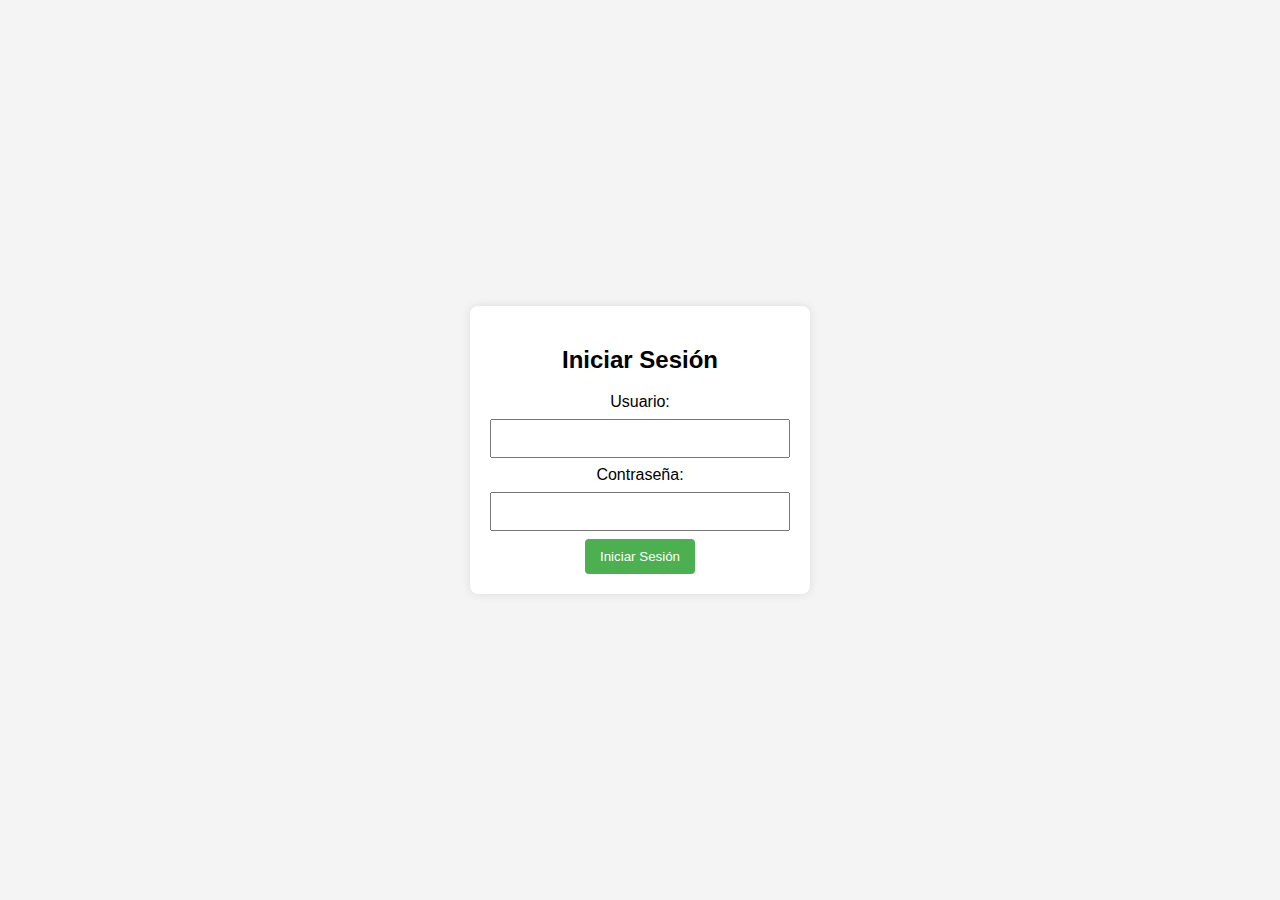
==== ProyectoWeb/src/main/webapp/IniciarSesion.html @ f0e23fbe "Registro e inicio de sesion" ====
<!DOCTYPE html>
<html lang="es">
<head>
    <meta charset="UTF-8">
    <meta name="viewport" content="width=device-width, initial-scale=1.0">
    <title>Iniciar Sesión / Registrarse</title>
    <style>
        body {
            font-family: Arial, sans-serif;
            background-color: #f4f4f4;
            margin: 0;
            padding: 0;
            display: flex;
            align-items: center;
            justify-content: center;
            height: 100vh;
        }

        .container {
            background-color: #fff;
            border-radius: 8px;
            box-shadow: 0 0 10px rgba(0, 0, 0, 0.1);
            overflow: hidden;
            width: 300px;
            max-width: 100%;
            text-align: center;
            padding: 20px;
        }

        input {
            width: 100%;
            padding: 10px;
            margin: 8px 0;
            box-sizing: border-box;
        }

        button {
            background-color: #4caf50;
            color: white;
            padding: 10px 15px;
            border: none;
            border-radius: 4px;
            cursor: pointer;
        }

        button:hover {
            background-color: #45a049;
        }
    </style>
     <script src="https://code.jquery.com/jquery-3.7.1.js"></script>
</head>
<body>

<div class="container">
    <h2>Iniciar Sesión</h2>
    <form id ="FormularioInicioSesion" action="ServletInicioSesion" method="post">
        <label for="username">Usuario:</label>
        <input type="text" id="username" name="username" required>

        <label for="password">Contraseña:</label>
        <input type="password" id="password" name="password" required>

        <button type="submit">Iniciar Sesión</button>
    </form>

</div>
<script>
        $(document).ready(function() {
            $('#FormularioInicioSesion').submit(function(event) {
                event.preventDefault(); // Evitar el envío del formulario por defecto
                var formData = $(this).serialize();
                $.ajax({
                    url: 'ServletInicioSesion',
                    type: 'POST',
                    data: formData, // Obtener los datos del formulario
                    success: function(response) {
                        if (response.trim() !== "") {
                            alert(response); 
                        } else {
                            window.location.href = 'index.html';
                        }
                    },
                    error: function() {
                        alert('Error al procesar la solicitud');
                    }
                });
            });
        });
        </script>
</body>
</html>
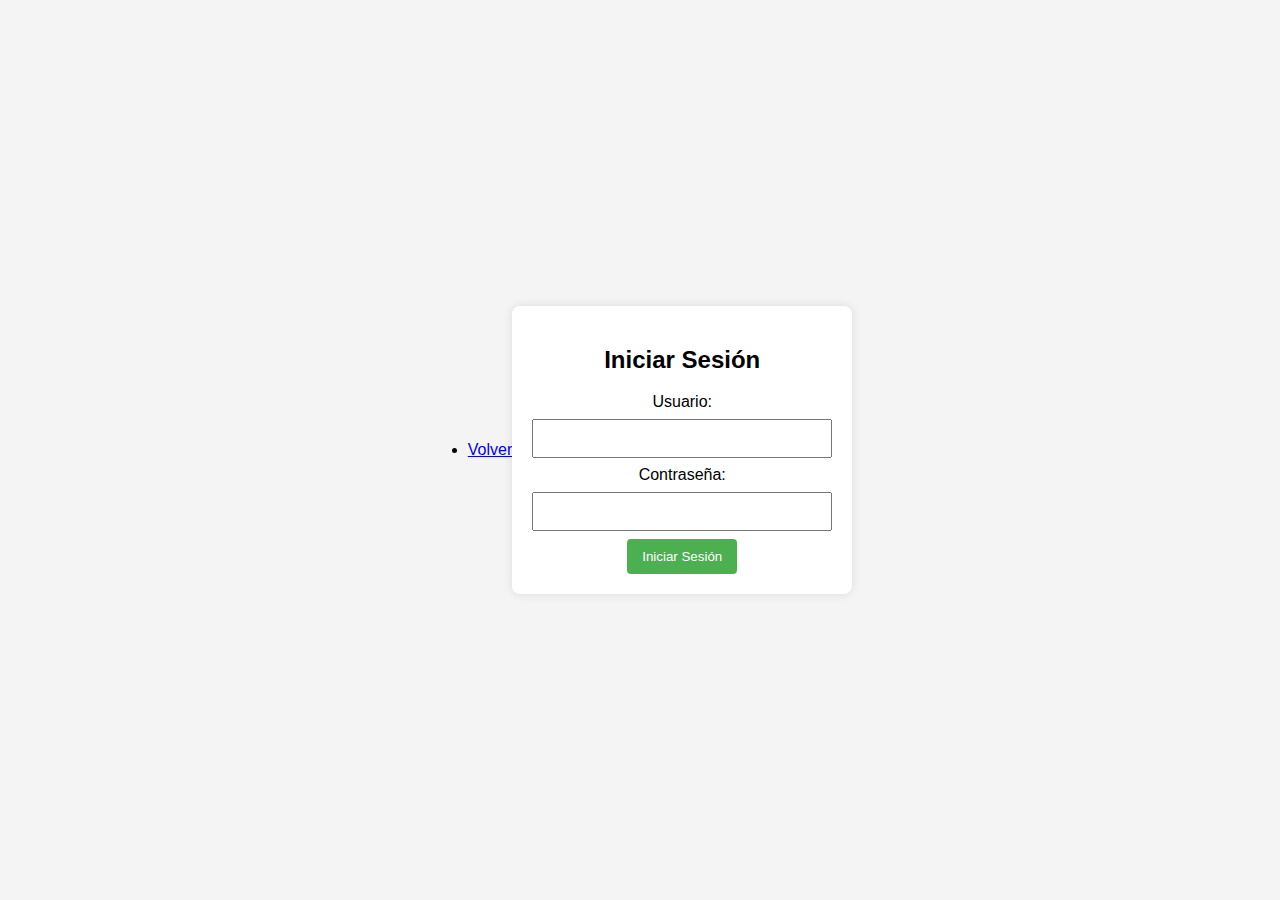
==== commit 7e32af23: "El resto" ====
--- a/ProyectoWeb/src/main/webapp/IniciarSesion.html
+++ b/ProyectoWeb/src/main/webapp/IniciarSesion.html
@@ -50,7 +50,11 @@
      <script src="https://code.jquery.com/jquery-3.7.1.js"></script>
 </head>
 <body>
-
+<ul>
+        <li><a  href="index.html">
+            <p>Volver</p>
+        </a></li>
+    </ul>
 <div class="container">
     <h2>Iniciar Sesión</h2>
     <form id ="FormularioInicioSesion" action="ServletInicioSesion" method="post">
@@ -74,10 +78,14 @@
                     type: 'POST',
                     data: formData, // Obtener los datos del formulario
                     success: function(response) {
-                        if (response.trim() !== "") {
+                        if (response.trim() === "ADMIN") {
+                           window.location.href = 'InicioAdmin.jsp';
+                        } 
+                        else if (response.trim() === "") {
+                            window.location.href = 'MainUsuario.jsp';
+                        }
+                        else {
                             alert(response); 
-                        } else {
-                            window.location.href = 'index.html';
                         }
                     },
                     error: function() {
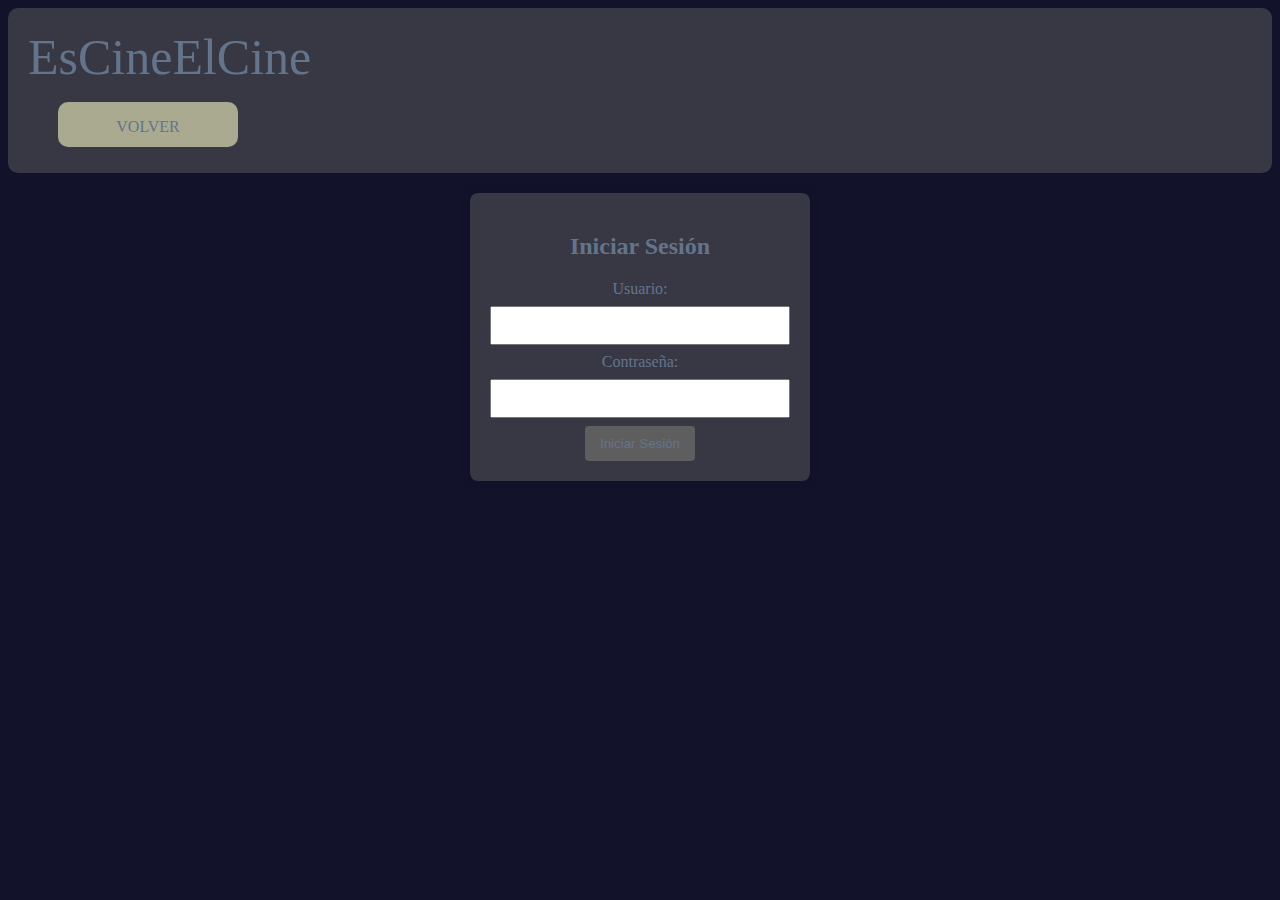
==== commit 37cb5eee: "Limpieza y css" ====
--- a/ProyectoWeb/src/main/webapp/IniciarSesion.html
+++ b/ProyectoWeb/src/main/webapp/IniciarSesion.html
@@ -1,99 +1,64 @@
 <!DOCTYPE html>
 <html lang="es">
-<head>
-    <meta charset="UTF-8">
-    <meta name="viewport" content="width=device-width, initial-scale=1.0">
-    <title>Iniciar Sesión / Registrarse</title>
-    <style>
-        body {
-            font-family: Arial, sans-serif;
-            background-color: #f4f4f4;
-            margin: 0;
-            padding: 0;
-            display: flex;
-            align-items: center;
-            justify-content: center;
-            height: 100vh;
-        }
+    <head>
+        <meta charset="UTF-8">
+        <meta name="viewport" content="width=device-width, initial-scale=1.0">
+        <link rel="stylesheet" href="estilos.css">
+        <title>Iniciar Sesión / Registrarse</title>
+        <script src="https://code.jquery.com/jquery-3.7.1.js"></script>
+    </head>
+    <body>
+        <div class="contenedor_cabecera">
+            <header>EsCineElCine</header>
+            <nav class="menu">
+                <ul>
+                    <li><a class="option" href="index.html">
+                            <p>Volver</p>
+                        </a></li>
+                </ul>
+            </nav>
+        </div>
 
-        .container {
-            background-color: #fff;
-            border-radius: 8px;
-            box-shadow: 0 0 10px rgba(0, 0, 0, 0.1);
-            overflow: hidden;
-            width: 300px;
-            max-width: 100%;
-            text-align: center;
-            padding: 20px;
-        }
+        <div class="contenedor_cuerpo1">
+            <div class="contenedor_formulario1">
+                <h2>Iniciar Sesión</h2>
+                <form id ="FormularioInicioSesion" action="ServletInicioSesion" method="post">
+                    <label for="username">Usuario:</label>
+                    <input type="text" id="username" name="username" required>
 
-        input {
-            width: 100%;
-            padding: 10px;
-            margin: 8px 0;
-            box-sizing: border-box;
-        }
+                    <label for="password">Contraseña:</label>
+                    <input type="password" id="password" name="password" required>
 
-        button {
-            background-color: #4caf50;
-            color: white;
-            padding: 10px 15px;
-            border: none;
-            border-radius: 4px;
-            cursor: pointer;
-        }
+                    <button type="submit">Iniciar Sesión</button>
+                </form>
+            </div>
+        </div>
 
-        button:hover {
-            background-color: #45a049;
-        }
-    </style>
-     <script src="https://code.jquery.com/jquery-3.7.1.js"></script>
-</head>
-<body>
-<ul>
-        <li><a  href="index.html">
-            <p>Volver</p>
-        </a></li>
-    </ul>
-<div class="container">
-    <h2>Iniciar Sesión</h2>
-    <form id ="FormularioInicioSesion" action="ServletInicioSesion" method="post">
-        <label for="username">Usuario:</label>
-        <input type="text" id="username" name="username" required>
 
-        <label for="password">Contraseña:</label>
-        <input type="password" id="password" name="password" required>
-
-        <button type="submit">Iniciar Sesión</button>
-    </form>
-
-</div>
-<script>
-        $(document).ready(function() {
-            $('#FormularioInicioSesion').submit(function(event) {
-                event.preventDefault(); // Evitar el envío del formulario por defecto
-                var formData = $(this).serialize();
-                $.ajax({
-                    url: 'ServletInicioSesion',
-                    type: 'POST',
-                    data: formData, // Obtener los datos del formulario
-                    success: function(response) {
-                        if (response.trim() === "ADMIN") {
-                           window.location.href = 'InicioAdmin.jsp';
-                        } 
-                        else if (response.trim() === "") {
-                            window.location.href = 'MainUsuario.jsp';
+        <script>
+            $(document).ready(function () {
+                $('#FormularioInicioSesion').submit(function (event) {
+                    event.preventDefault(); // Evitar el envío del formulario por defecto
+                    var formData = $(this).serialize();
+                    $.ajax({
+                        url: 'ServletInicioSesion',
+                        type: 'POST',
+                        data: formData, // Obtener los datos del formulario
+                        success: function (response) {
+                            if (response.trim() === "ADMIN") {
+                                window.location.href = 'InicioAdmin.jsp';
+                            } else if (response.trim() === "") {
+                                window.location.href = 'MainUsuario.jsp';
+                            } else {
+                                alert(response);
+                            }
+                        },
+                        error: function () {
+                            alert('Error al procesar la solicitud');
                         }
-                        else {
-                            alert(response); 
-                        }
-                    },
-                    error: function() {
-                        alert('Error al procesar la solicitud');
-                    }
+                    });
                 });
             });
-        });
         </script>
-</body>
+    </body>
 </html>--- a/ProyectoWeb/src/main/webapp/estilos.css
+++ b/ProyectoWeb/src/main/webapp/estilos.css
@@ -0,0 +1,348 @@
+:root {
+    --rojo: #2e2e2e;
+    --fondo1: #12122b;
+    --fondo2: #383845;
+    --fondo3: #5e5e5e;
+    --fondo4: #848478;
+    --fondo5: #aaaa91;
+    --letra: #64748b;
+}
+
+html{
+    height: 100%;
+    background-color: var(--fondo1);
+    color: var(--letra);
+}
+
+h1{
+    color: var(--letra);
+}
+
+header{
+    font-size: 50px;
+    margin: 10px;
+    color: #64748b;
+}
+
+ul li{
+    display: inline-block;
+}
+
+p{
+    color: var(--letra)
+}
+
+.contenedor_cabecera{
+    background-color: var(--fondo2);
+    padding: 10px;
+    border-radius: 10px;
+}
+
+.option{
+    display: inline-block;
+    background-color: var(--fondo5);
+    color: var(--letra);
+    font-weight: 400;
+    text-transform: uppercase;
+    width: 180px;
+    height: 30px;
+    text-align: center;
+    padding-bottom: 15px;
+    text-decoration: none;
+    border-radius: 10px;
+}
+
+.option2{
+    display: inline-block;
+    background-color: var(--fondo5);
+    color: var(--letra);
+    font-weight: 200;
+    text-transform: uppercase;
+    width: 200px;
+    height: 30px;
+    text-align: center;
+    padding-bottom: 15px;
+    text-decoration: none;
+    border-radius: 10px;
+}
+
+.contenedor_cuerpo1{
+    margin: 0;
+    padding: 0;
+    display: flex;
+    align-items: center;
+    justify-content: center;
+    margin: 20px;
+}
+
+.contenedor_cuerpo2{
+    margin: 10px;
+    padding: 10px;
+    border-radius: 10px;
+    background-color: var(--fondo2);
+    color: var(--letra);
+}
+
+.contenedor_pantalla{
+    display: flex;
+    flex-direction: column;
+    align-items: center;
+    justify-content: flex-start;
+    height: 100vh;
+    margin: 0;
+    margin: 20px 0 0;
+}
+
+.contenedor{
+    overflow: hidden;
+}
+
+.cartelera{
+    margin-top: 10px;
+    margin-bottom: 10px;
+    margin-left: 15%;
+    margin-right: 15%;
+    padding: 10px;
+    background-color: var(--fondo3);
+    border-radius: 10px;
+}
+
+.informacionPelicula{
+    margin-left: 24%;
+    margin-right: 24%;
+    margin-top: 10px;
+    margin-bottom: 10px;
+    border-radius: 10px;
+    background-color: var(--fondo2);
+}
+
+.titulo1{
+    font-size: 50px;
+    text-align: center;
+    color: var(--letra);
+}
+
+.titulo2{
+    font-size: 20px;
+    text-align: center;
+    color: var(--letra);
+}
+
+.titulo3{
+    font-size: 20px;
+    border: 2px;
+    color: var(--letra);
+}
+
+.contenedor_espacio{
+    display: grid;
+    grid-template-columns: repeat(4, 1fr);
+    grid-gap: 20px;
+}
+
+.contenedorH{
+    float: left;
+    margin: 10px;
+}
+
+.contenedorV{
+    margin: 10px;
+}
+
+.contenedor_hora{
+    position: relative;
+    width: 100px;
+    height: 50px;
+    background-color: #2e2e2e;
+    color: rgb(204, 0, 0);
+    font-weight: 700;
+    text-transform: uppercase;
+    border-width: 5px;
+    border-style: solid;
+    border-color: darkred;
+    margin: 10px;
+}
+
+.contenedorimagen{
+    width: 200px;
+    height: 450px;
+}
+
+.informacion{
+    width: 425px;
+    height: auto;
+}
+
+.pelicula{
+    position: relative;
+    margin: 10px;
+}
+
+img{
+    width: 100%;
+    height: auto;
+}
+
+.imagen{
+    width: 100%;
+    height: auto;
+}
+
+.contenido{
+    position: absolute;
+    top: 0;
+    bottom: 0;
+    left: 0;
+    right: 0;
+    height: auto;
+    width: auto;
+    opacity: 0;
+    transition: 0.5s ease;
+    background-color: #2e2e2e;
+    border-width: 4px;
+    border-style: solid;
+    border-color: darkred;
+}
+
+.elementos{
+    position: absolute;
+    top: 50%;
+    left: 50%;
+    -webkit-transform: translate(-50%, -50%);
+    -ms-transform: translate(-50%, -50%);
+    transform: translate(-50%, -50%);
+    text-align: center;
+}
+
+.pelicula:hover .contenido{
+    opacity: 1;
+}
+
+.peliculabutton{
+    font-size: 20px;
+    cursor: pointer;
+    background-color: #2e2e2e;
+    color: rgb(204, 0, 0);
+    border-width: 4px;
+    border-style: solid;
+    border-color: darkred;
+}
+
+.horariobutton{
+    width: 100px;
+    height: 50px;
+    cursor: pointer;
+    background-color: #2e2e2e;
+    color: rgb(204, 0, 0);
+    font-size: 10px;
+    text-transform: uppercase;
+    border-width: 0.5px;
+    border-style: solid;
+    border-color: darkred;
+}
+
+.formulariobutton{
+    background-color: var(--fondo3);
+    color: #64748b;
+    padding: 10px 15px;
+    border: none;
+    border-radius: 4px;
+    cursor: pointer;
+}
+
+.reservabutton{
+    font-size: 20px;
+    cursor: pointer;
+    background-color: #2e2e2e;
+    color: rgb(204, 0, 0);
+    border-width: 4px;
+    border-style: solid;
+    border-color: darkred;
+}
+
+.confirmarReserva{
+    font-size: 20px;
+    cursor: pointer;
+    background-color: #2e2e2e;
+    color: rgb(204, 0, 0);
+    border-width: 4px;
+    border-style: solid;
+    border-color: darkred;
+}
+
+.comentario_pelicula{
+    margin-bottom: 50px;
+}
+
+.contenedor_formulario1{
+    background-color: var(--fondo2);
+    border-radius: 8px;
+    box-shadow: 0 0 10px rgba(0, 0, 0, 0.1);
+    overflow: hidden;
+    width: 300px;
+    max-width: 100%;
+    text-align: center;
+    padding: 20px;
+}
+
+.contenedor_formulario2{
+    background-color: var(--fondo2);
+    border-radius: 8px;
+    box-shadow: 0 0 10px rgba(0, 0, 0, 0.1);
+    overflow: hidden;
+    width: 600px;
+    max-width: 100%;
+    text-align: center;
+    padding: 20px;
+}
+
+input {
+    width: 100%;
+    padding: 10px;
+    margin: 8px 0;
+    box-sizing: border-box;
+}
+
+button {
+    background-color: var(--fondo3);
+    color: #64748b;
+    padding: 10px 15px;
+    border: none;
+    border-radius: 4px;
+    cursor: pointer;
+}
+
+button:hover {
+    background-color: var(--fondo5);
+}
+
+#pantalla {
+    width: 20%;
+    height: 20px;
+    margin-bottom: 20px;
+    background-color: var(--fondo5);
+    text-align: center;
+}
+
+.fila {
+    display: flex;
+    margin-bottom: 10px;
+}
+
+.asiento {
+    width: 20px;
+    height: 20px;
+    background-color: #00ff00;
+    margin-right: 5px;
+    cursor: pointer;
+}
+.asiento.reservado {
+    background-color: #0000ff;
+}
+.asientonodisponible{
+    width: 20px;
+    height: 20px;
+    background-color: #00ff00;
+    margin-right: 5px;
+    background-color: #ff0000;
+}
